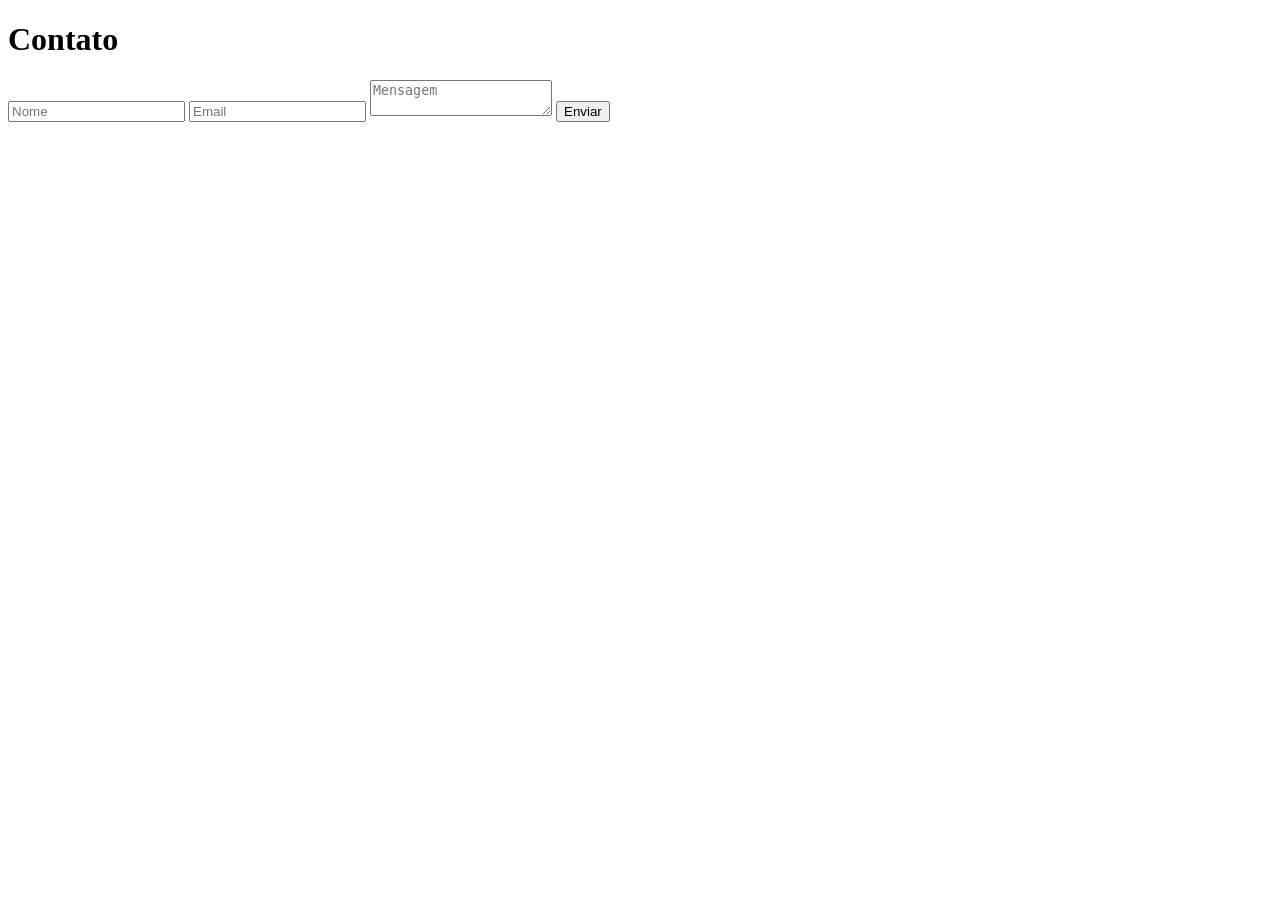
==== nuva-site/contato.html @ b7af364f "Paginas criadas e editadas" ====
<!DOCTYPE html>
<html lang="pt-br">
<head>
  <meta charset="UTF-8">
  <title>Contato</title>
  <link rel="stylesheet" href="css/style.css">
</head>
<body>

<header>
  <h1>Contato</h1>
</header>

<main>
  <form id="form">
    <input type="text" placeholder="Nome" required>
    <input type="email" placeholder="Email" required>
    <textarea placeholder="Mensagem"></textarea>
    <button type="submit">Enviar</button>
  </form>

  <p id="msg"></p>
</main>

<script src="js/script.js"></script>
</body>
</html>
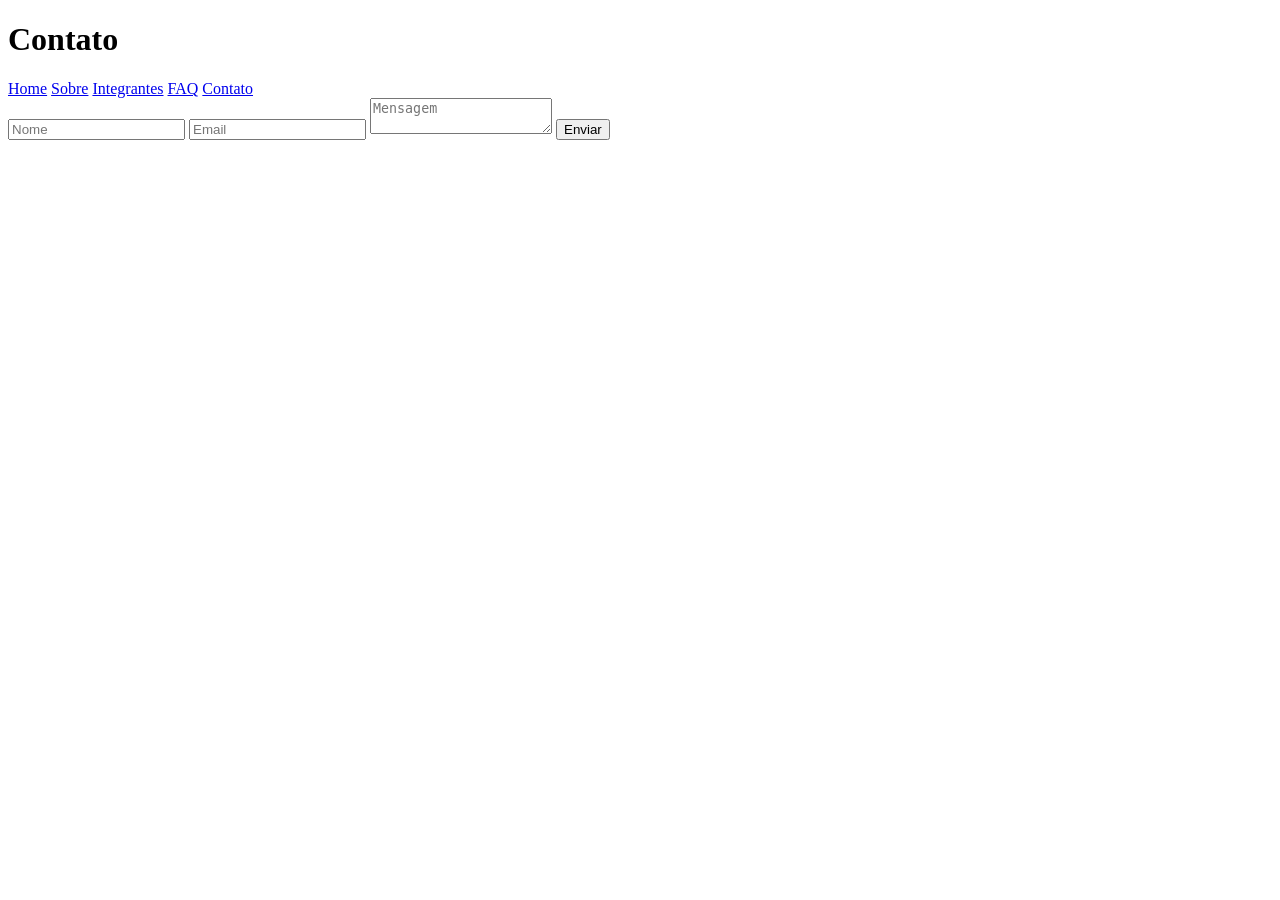
==== commit b0ab3b11: "Correções na navegação" ====
--- a/nuva-site/contato.html
+++ b/nuva-site/contato.html
@@ -9,6 +9,13 @@
 
 <header>
   <h1>Contato</h1>
+  <nav>
+    <a href="index.html">Home</a>
+    <a href="sobre.html">Sobre</a>
+    <a href="integrantes.html">Integrantes</a>
+    <a href="faq.html">FAQ</a>
+    <a href="contato.html">Contato</a>
+  </nav>
 </header>
 
 <main>
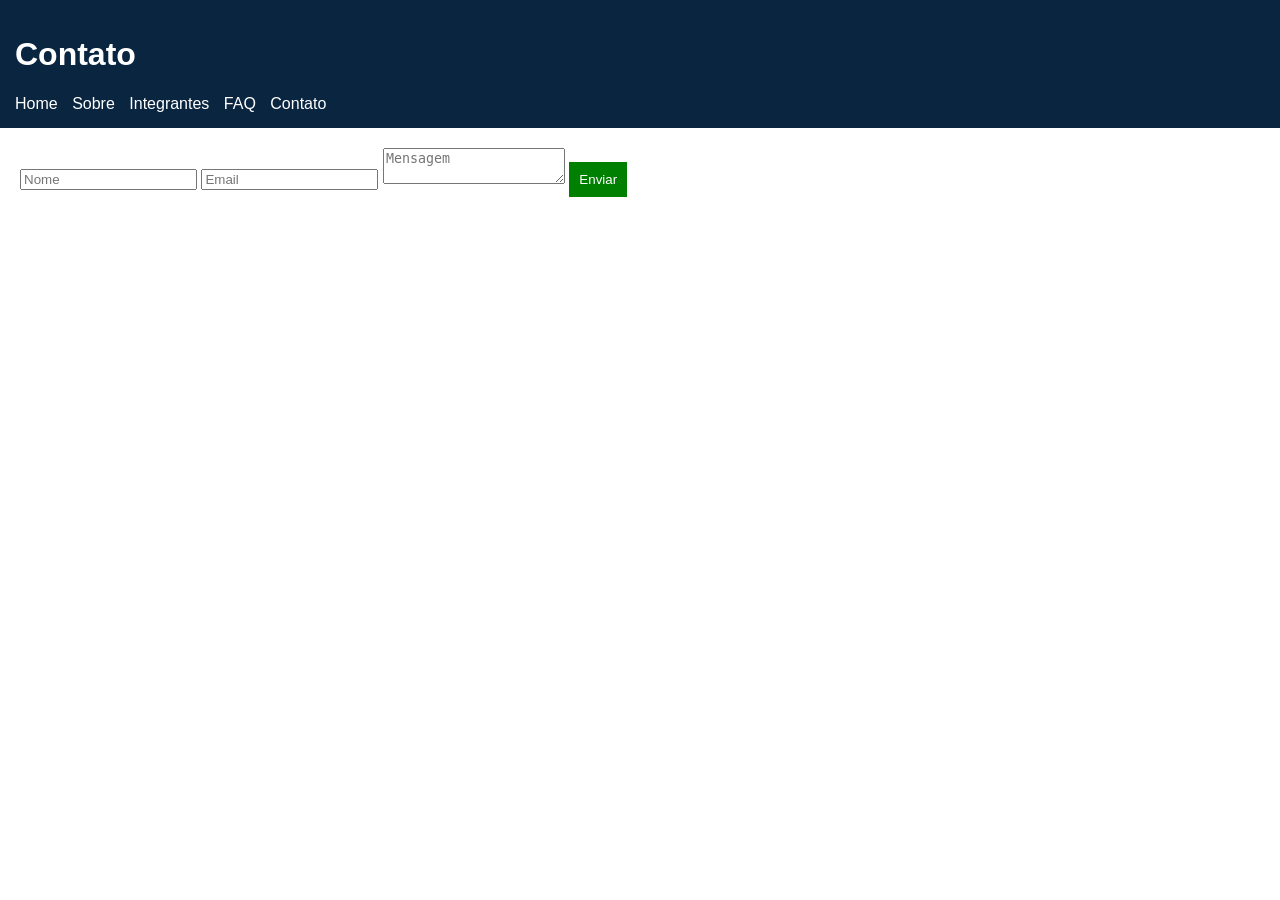
==== commit dfcbcfd9: "." ====
--- a/nuva-site/contato.html
+++ b/nuva-site/contato.html
@@ -3,7 +3,7 @@
 <head>
   <meta charset="UTF-8">
   <title>Contato</title>
-  <link rel="stylesheet" href="css/style.css">
+  <link rel="stylesheet" href="..//css/style.css">
 </head>
 <body>
 
@@ -29,6 +29,6 @@
   <p id="msg"></p>
 </main>
 
-<script src="js/script.js"></script>
+<script src="..//js/script.js"></script>
 </body>
 </html>
--- a/css/style.css
+++ b/css/style.css
@@ -0,0 +1,28 @@
+body {
+  font-family: Arial;
+  margin: 0;
+  padding: 0;
+}
+
+header {
+  background: #0a2540;
+  color: white;
+  padding: 15px;
+}
+
+nav a {
+  color: white;
+  margin-right: 10px;
+  text-decoration: none;
+}
+
+main {
+  padding: 20px;
+}
+
+button {
+  padding: 10px;
+  background: green;
+  color: white;
+  border: none;
+}
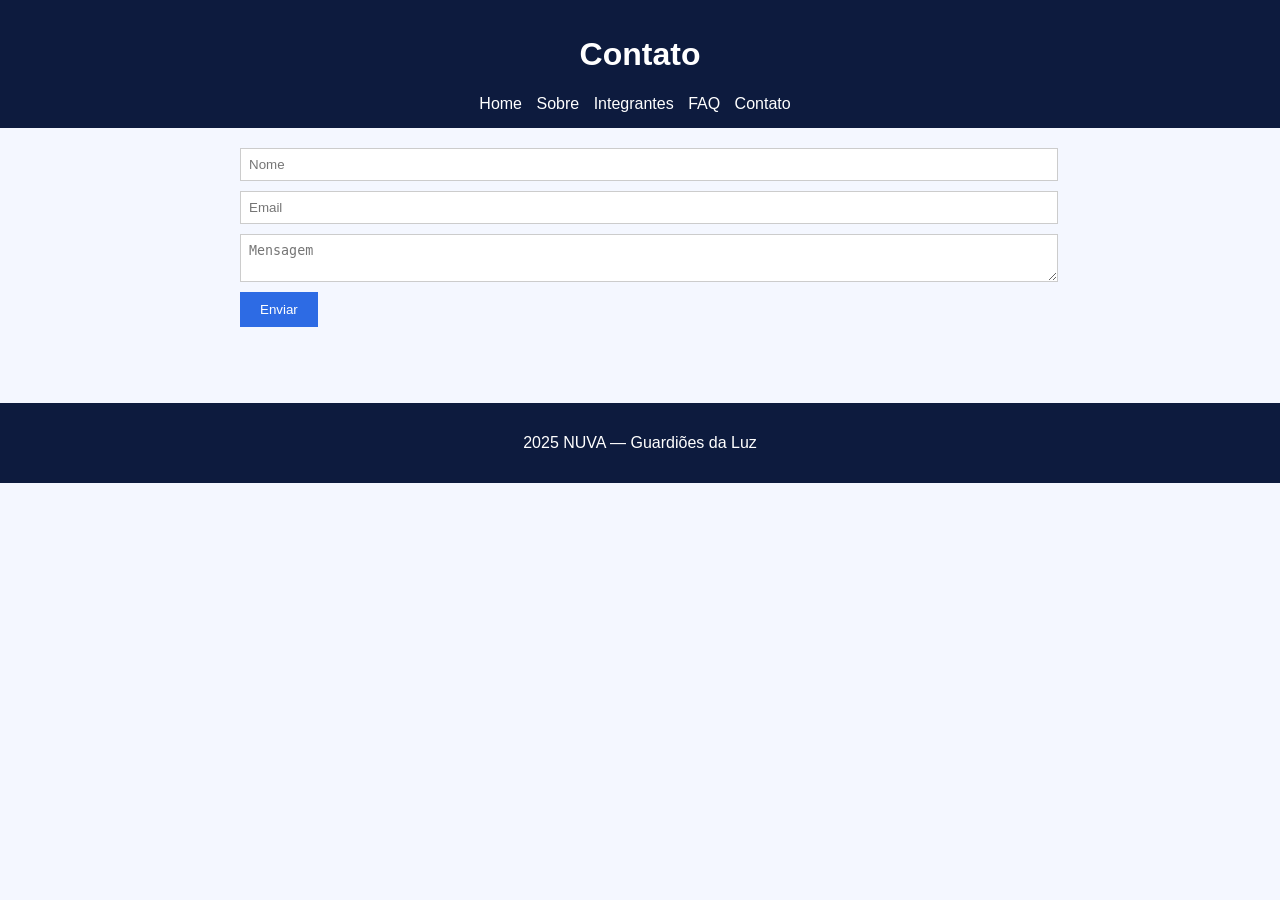
==== commit 88cefd9b: "Adicionei o Footer para as paginas" ====
--- a/nuva-site/contato.html
+++ b/nuva-site/contato.html
@@ -29,6 +29,10 @@
   <p id="msg"></p>
 </main>
 
+<footer>
+  <p>2025 NUVA — Guardiões da Luz</p>
+</footer>
+
 <script src="..//js/script.js"></script>
 </body>
 </html>
--- a/css/style.css
+++ b/css/style.css
@@ -1,13 +1,20 @@
 body {
-  font-family: Arial;
+  font-family: Arial, sans-serif;
   margin: 0;
   padding: 0;
+  background-color: #F4F7FF;
+  color: #333;
 }
 
 header {
-  background: #0a2540;
+  background-color: #0D1B3E;
   color: white;
-  padding: 15px;
+  padding: 15px 20px;
+  text-align: center;
+}
+
+nav {
+  margin-top: 10px;
 }
 
 nav a {
@@ -16,13 +23,59 @@
   text-decoration: none;
 }
 
+nav a:hover {
+  text-decoration: underline;
+}
+
 main {
+  max-width: 800px;
+  margin: 0 auto;
   padding: 20px;
 }
 
+h2 {
+  color: #0D1B3E;
+}
+
+h3 {
+  color: #0D1B3E;
+}
+
+section {
+  background-color: white;
+  padding: 15px;
+  margin-bottom: 20px;
+  border-left: 3px solid #2D6BE4;
+}
+
+ul, ol {
+  margin-left: 20px;
+}
+
 button {
-  padding: 10px;
-  background: green;
+  padding: 10px 20px;
+  background-color: #2D6BE4;
   color: white;
   border: none;
-}+  cursor: pointer;
+}
+
+button:hover {
+  background-color: #00B4A6;
+}
+
+input, textarea {
+  display: block;
+  width: 100%;
+  padding: 8px;
+  margin-bottom: 10px;
+  border: 1px solid #ccc;
+}
+
+footer {
+  background-color: #0D1B3E;
+  color: white;
+  text-align: center;
+  padding: 15px;
+  margin-top: 40px;
+}
